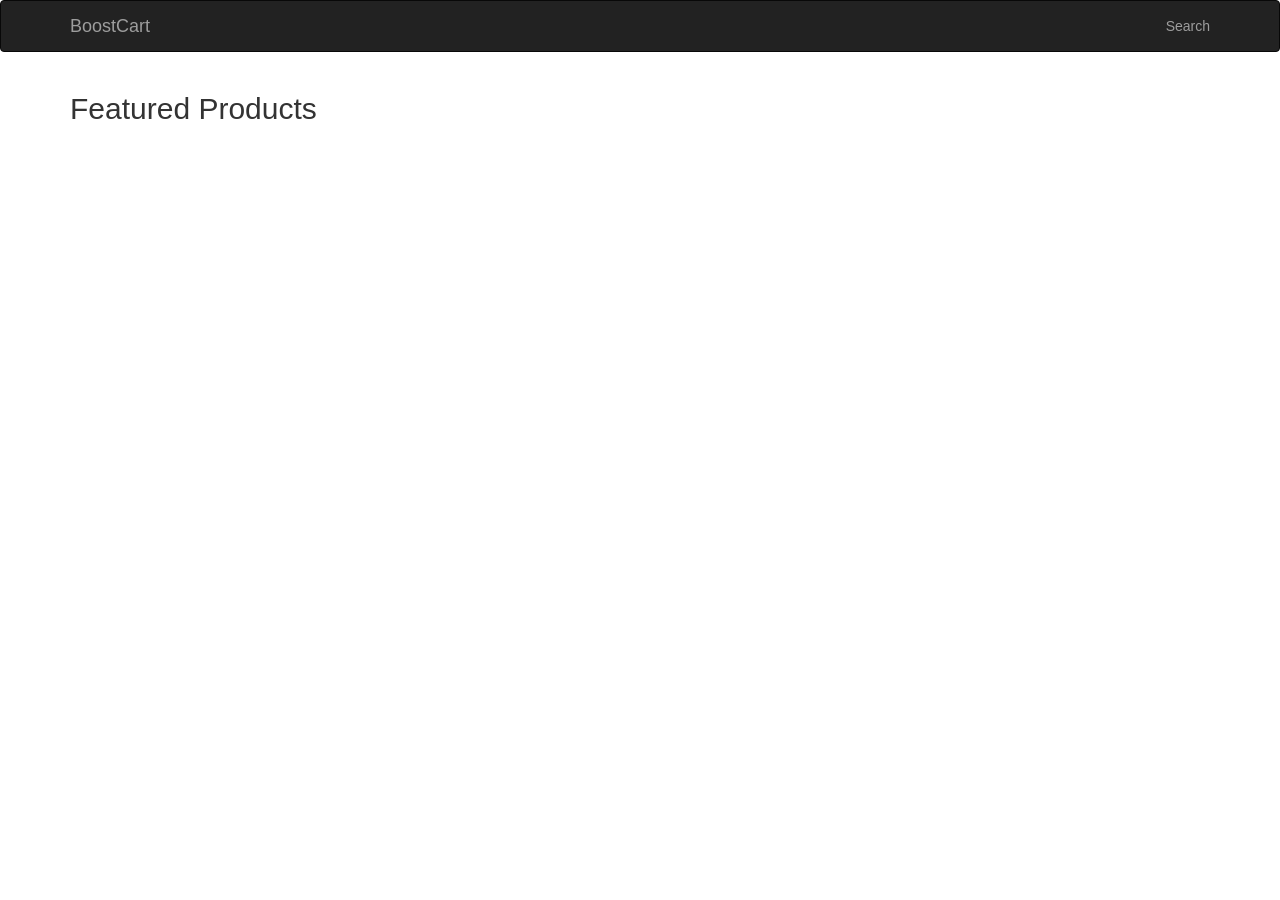
==== Final-Project/index.html @ 5c51dccf "add bootstrap with basic structure" ====
<!DOCTYPE html>
<html>
<head>
  <title>BoostCart</title>

  <link href="https://cdn.jsdelivr.net/npm/bootstrap@3.3.7/dist/css/bootstrap.min.css" rel="stylesheet">
</head>
<body onload="loadFeaturedProducts()">

<nav class="navbar navbar-inverse">
  <div class="container">
    <a class="navbar-brand" href="index.html">BoostCart</a>
    <ul class="nav navbar-nav navbar-right">
      <li><a href="search.html">Search</a></li>
    </ul>
  </div>
</nav>

<div class="container">
  <h2>Featured Products</h2>
  <div id="featuredResults"></div>
</div>

<script src="https://code.jquery.com/jquery-3.7.1.min.js"></script>
<script src="js/index.js"></script>

</body>
</html>
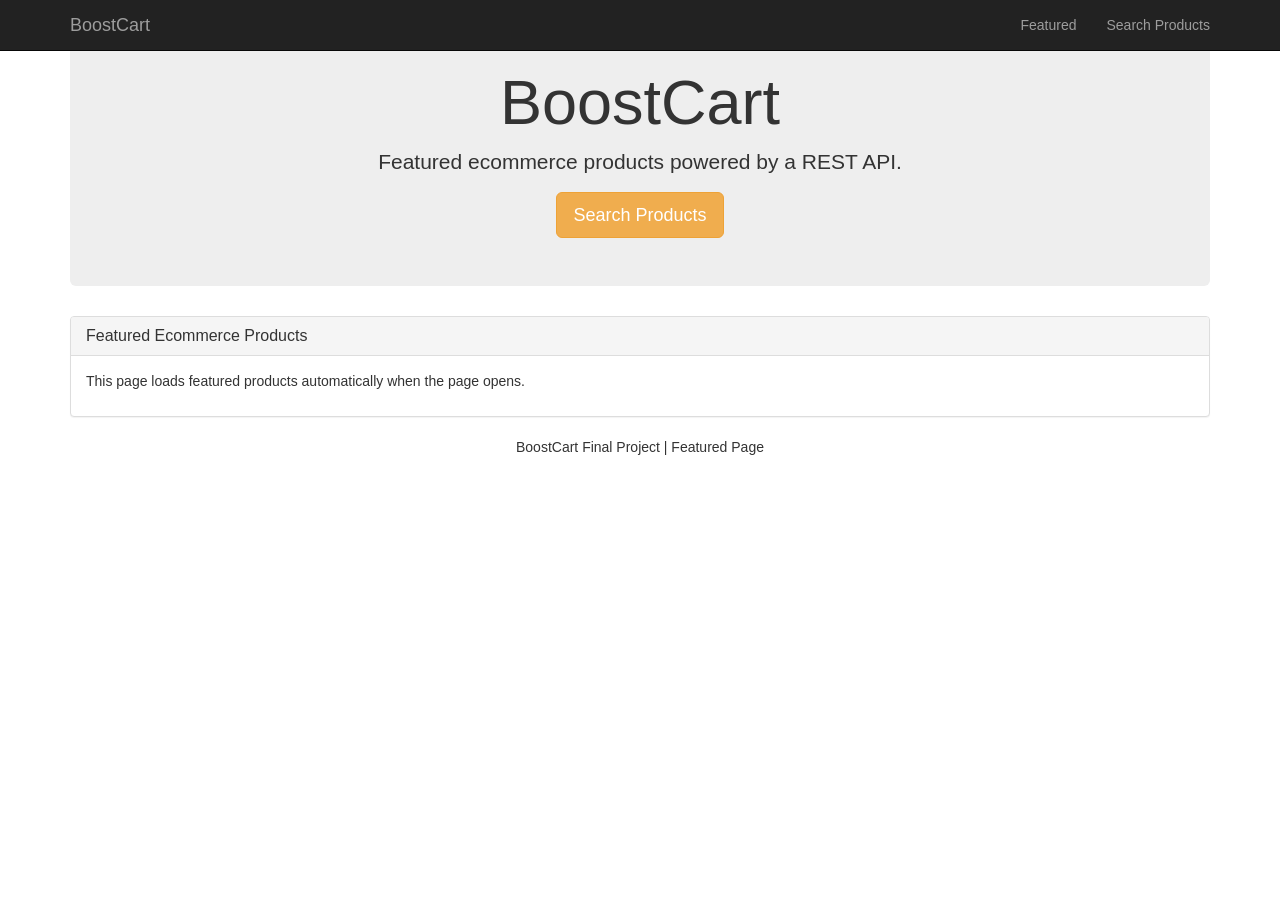
==== commit bac9e845: "finalize featured prod page, search function, and prod details function" ====
--- a/Final-Project/index.html
+++ b/Final-Project/index.html
@@ -1,27 +1,67 @@
 <!DOCTYPE html>
-<html>
+<html lang="en">
 <head>
-  <title>BoostCart</title>
+  <meta charset="UTF-8">
+  <title>BoostCart | Featured Products</title>
+  <meta name="viewport" content="width=device-width, initial-scale=1">
 
   <link href="https://cdn.jsdelivr.net/npm/bootstrap@3.3.7/dist/css/bootstrap.min.css" rel="stylesheet">
+  <link rel="stylesheet" href="css/style.css">
 </head>
+
 <body onload="loadFeaturedProducts()">
 
-<nav class="navbar navbar-inverse">
+<nav class="navbar navbar-inverse navbar-fixed-top">
   <div class="container">
-    <a class="navbar-brand" href="index.html">BoostCart</a>
-    <ul class="nav navbar-nav navbar-right">
-      <li><a href="search.html">Search</a></li>
-    </ul>
+
+    <div class="navbar-header">
+      <button type="button" class="navbar-toggle collapsed" data-toggle="collapse" data-target="#mainNav">
+        <span class="icon-bar"></span>
+        <span class="icon-bar"></span>
+        <span class="icon-bar"></span>
+      </button>
+
+      <a class="navbar-brand" href="index.html">BoostCart</a>
+    </div>
+
+    <div class="collapse navbar-collapse" id="mainNav">
+      <ul class="nav navbar-nav navbar-right">
+        <li><a href="index.html">Featured</a></li>
+        <li><a href="search.html">Search Products</a></li>
+      </ul>
+    </div>
+
   </div>
 </nav>
 
-<div class="container">
-  <h2>Featured Products</h2>
-  <div id="featuredResults"></div>
+<div class="container main-container">
+
+  <div class="jumbotron text-center hero">
+    <h1>BoostCart</h1>
+    <p>Featured ecommerce products powered by a REST API.</p>
+    <a href="search.html" class="btn btn-warning btn-lg">Search Products</a>
+  </div>
+
+  <div class="panel panel-default">
+    <div class="panel-heading">
+      <h3 class="panel-title">Featured Ecommerce Products</h3>
+    </div>
+    <div class="panel-body">
+      <p>This page loads featured products automatically when the page opens.</p>
+    </div>
+  </div>
+
+  <div id="message"></div>
+  <div id="featuredResults" class="row"></div>
+
 </div>
 
+<footer class="text-center">
+  <p>BoostCart Final Project | Featured Page</p>
+</footer>
+
 <script src="https://code.jquery.com/jquery-3.7.1.min.js"></script>
+<script src="https://cdn.jsdelivr.net/npm/bootstrap@3.3.7/dist/js/bootstrap.min.js"></script>
 <script src="js/index.js"></script>
 
 </body>
